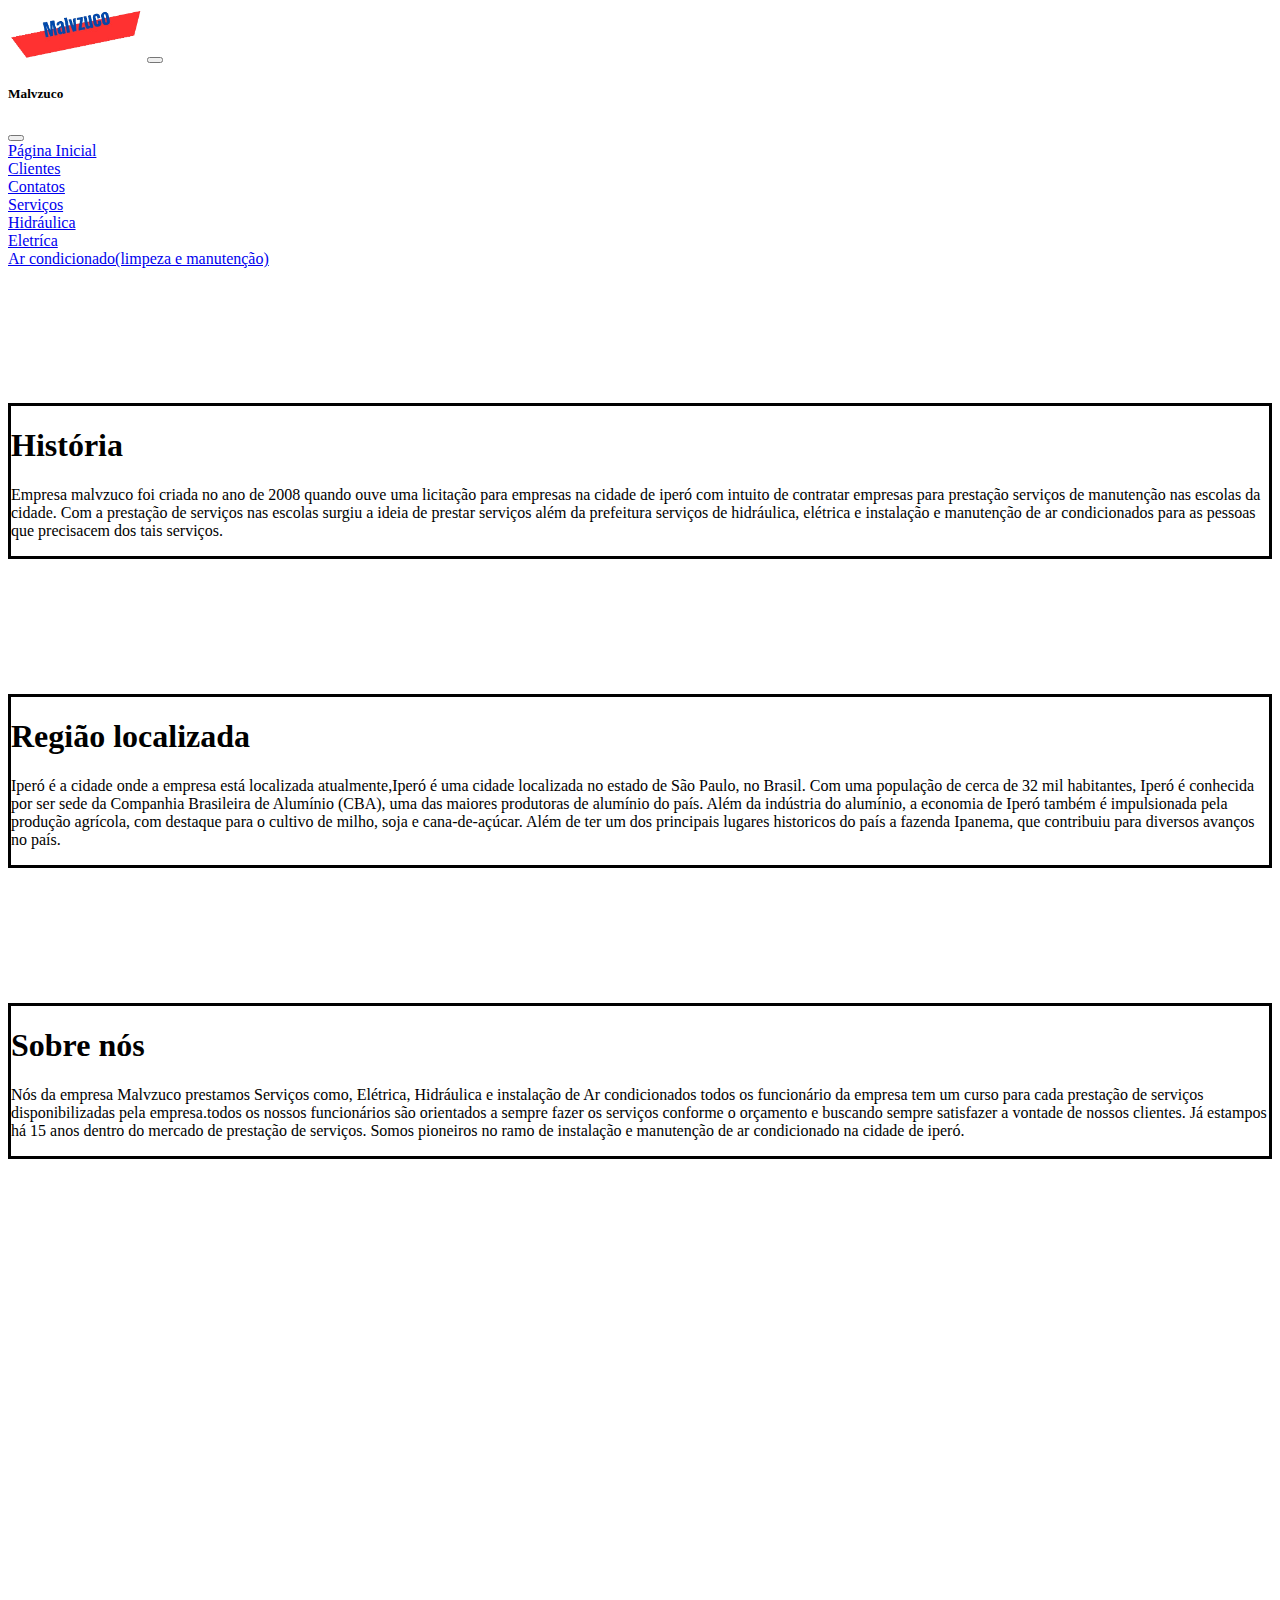
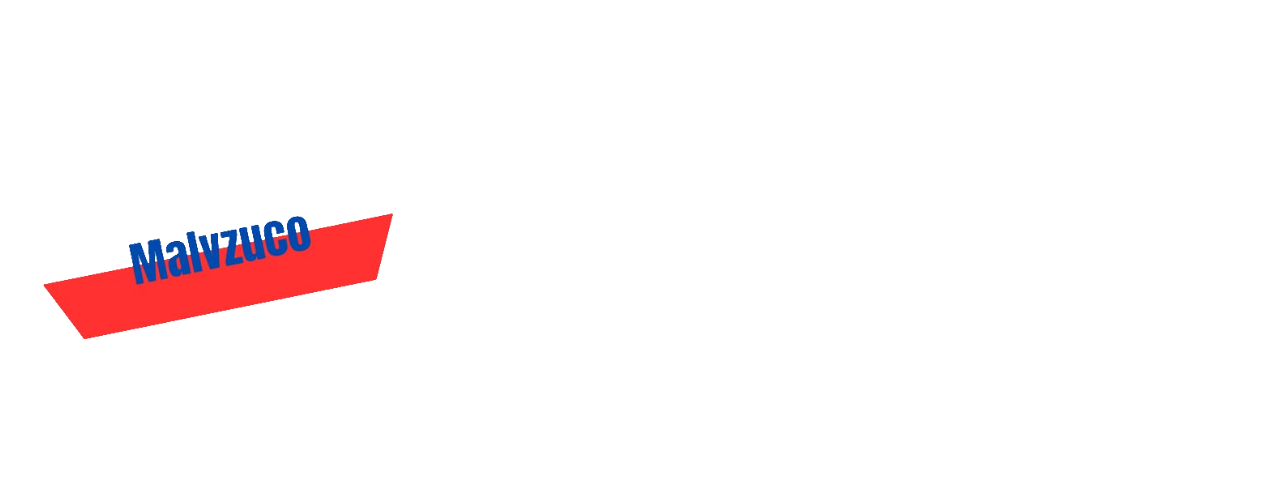
==== html/index.html @ faeadd3d "Mensagem de Teste de Commit" ====
<!doctype html>
<html lang="pt-br">
  <head>
    <meta charset="utf-8">
    <meta name="viewport" content="width=device-width, initial-scale=1">
    <title>Página inicial</title>
   
    <link href="https://cdn.jsdelivr.net/npm/bootstrap@5.3.0-alpha2/dist/css/bootstrap.min.css" rel="stylesheet" integrity="sha384-aFq/bzH65dt+w6FI2ooMVUpc+21e0SRygnTpmBvdBgSdnuTN7QbdgL+OapgHtvPp" crossorigin="anonymous">
    <link rel="stylesheet" href="https://stackpath.bootstrapcdn.com/bootstrap/4.1.3/css/bootstrap.min.css" integrity="sha384-MCw98/SFnGE8fJT3GXwEOngsV7Zt27NXFoaoApmYm81iuXoPkFOJwJ8ERdknLPMO" crossorigin="anonymous">
    <script src="https://stackpath.bootstrapcdn.com/bootstrap/4.1.3/js/bootstrap.min.js" integrity="sha384-ChfqqxuZUCnJSK3+MXmPNIyE6ZbWh2IMqE241rYiqJxyMiZ6OW/JmZQ5stwEULTy" crossorigin="anonymous"></script>
    
    <link rel="stylesheet" href="../assets/css/index.css">
  </head>
  <body>
    <!-- Barra de navegação -->
    <nav class="navbar navbar-dark bg-dark fixed-top col-sm-12">
      <div class="container-fluid">
        <a class="navbar-brand" href="#"><img src="../assets/img/logo-malvzuco-navbar.png" alt="logo da empresa"></a>
        <button class="navbar-toggler" type="button" data-bs-toggle="offcanvas" data-bs-target="#offcanvasDarkNavbar" aria-controls="offcanvasDarkNavbar" aria-label="Toggle navigation">
          <span class="navbar-toggler-icon"></span>
        </button>
        <div class="offcanvas offcanvas-end text-bg-dark" tabindex="-1" id="offcanvasDarkNavbar" aria-labelledby="offcanvasDarkNavbarLabel">
          <div class="offcanvas-header">
            <h5 class="offcanvas-title" id="offcanvasDarkNavbarLabel">Malvzuco</h5>
            <button type="button" class="btn-close btn-close-white" data-bs-dismiss="offcanvas" aria-label="Close"></button>
          </div>
          <div class="offcanvas-body">
            <ul class="navbar-nav justify-content-end flex-grow-1 pe-3">
              <li class="nav-item">
                <a class="nav-link active" aria-current="page" href="index.html">Página Inicial</a>
              </li>
              <li class="nav-item">
                <a class="nav-link" href="./dropdown-menu/clientes.html">Clientes</a>
              </li>
              <li class="nav-item">
                <a class="nav-link" href="./dropdown-menu/contato.html">Contatos</a>
              </li>
              <li class="nav-item dropdown">
                <a class="nav-link dropdown-toggle" href="#" role="button" data-bs-toggle="dropdown" aria-expanded="false">
                  Serviços
                </a>
                <ul class="dropdown-menu dropdown-menu-dark">
                  <li><a class="dropdown-item" href="./dropdown-menu/hidraulica.html">Hidráulica</a></li>
                  <li><a class="dropdown-item" href="./dropdown-menu/eletrica.html">Eletríca</a></li>
                  <li><a class="dropdown-item" href="./dropdown-menu/ar_condicionado.html">Ar condicionado(limpeza e manutenção)</a></li>
                 
                </ul>
              </li>
            </ul>
            
          </div>
        </div>
      </div>
    </nav>

    <!-- Conteudo -->
    <div class="conteudo_principal">
      <div class="conteudo col-lg-8 col-sm-12 bg-body-tertiary  rounded-3">
        <div class="container-fluid py-5">
          <h1 class="display-5 fw-bold">História</h1>
          <p class="col-md-12 fs-4">Empresa malvzuco foi criada no ano de 2008  quando ouve uma licitação para empresas
            na cidade de iperó com intuito de contratar empresas para prestação serviços de
            manutenção nas escolas da cidade. Com a prestação de serviços nas escolas surgiu a 
            ideia de prestar serviços além da prefeitura serviços de hidráulica,  elétrica e 
            instalação e manutenção de ar condicionados para as pessoas que precisacem dos tais serviços.</p>
          
        </div>
      </div>
  
      <div class="conteudo col-lg-8 col-sm-12 bg-body-tertiary rounded-3">
        <div class="container-fluid py-5 ">
          <h1 class="display-5 fw-bold">Região localizada</h1>
          <p class="col-md-12 fs-4">Iperó é a cidade onde a empresa está localizada atualmente,Iperó é uma cidade localizada 
            no estado de São Paulo, no Brasil. Com uma população de cerca de 32 mil habitantes, Iperó é conhecida
            por ser sede da Companhia Brasileira de Alumínio (CBA), uma das maiores produtoras de alumínio do país.
            Além da indústria do alumínio, a economia de Iperó também é impulsionada pela produção agrícola, com destaque
            para o cultivo de milho, soja e cana-de-açúcar.
            Além de ter um dos principais lugares historicos do país a fazenda Ipanema, que contribuiu para diversos avanços no país.</p>
          
        </div>
      </div>
  
      <div class="conteudo col-lg-8 col-sm-12 bg-body-tertiary rounded-3">
        <div class="container-fluid py-5">
          <h1 class="display-5 fw-bold">Sobre nós</h1>
          <p class="col-md-12 fs-4">Nós da empresa Malvzuco prestamos Serviços como, Elétrica, Hidráulica 
            e instalação de Ar condicionados todos os funcionário da empresa tem um curso para cada 
            prestação de serviços disponibilizadas pela empresa.todos os nossos funcionários são orientados
            a sempre fazer os serviços conforme o orçamento e buscando sempre satisfazer a vontade de nossos clientes. 
            Já estampos há 15 anos dentro do mercado de prestação de serviços. Somos pioneiros no ramo de instalação e
            manutenção de ar condicionado na cidade de iperó.</p>
          
        </div>
      </div>
    </div>
   

    
    

   
    
    

    <!-- rodapé -->
    
    <div class="footer  d-flex  align-items-center bg-dark col-lg-12 col-sm-12">
       <div class="contato col-lg-5 col-sm-8">
          <h4>E-MAIL:</h4> 
          <h5>malvzuco@yahoo.com.br</h5> <br>
      
          <h4>TELEFONE:</h4> 
          <h5>+15 99762-6275</h5>
        </div>
       <div class="contato col-lg-4 col-sm-8 ">
          <h4>MAPA DO SITE</h4>
          <ul>
            <li><a href="./dropdown-menu/clientes.html">Clientes</a></li>
            <li><a href="./dropdown-menu/contato.html">Contatos</a></li>
            <li><a href="./dropdown-menu/hidraulica.html">Hidráulica</a></li>
            <li><a href="./dropdown-menu/eletrica.html">Eletríca</a></li>
            <li><a href="./dropdown-menu/ar_condicionado.html">Ar condicionado</a></li>
          </ul>
       </div>
       <div class="contato col-lg-3 col-sm-12 ">
        <img src="../assets/img/logo-malvzuco.png" alt="logo da empresa">
       </div>
     </div>
    

    <script src="https://code.jquery.com/jquery-3.3.1.slim.min.js" integrity="sha384-q8i/X+965DzO0rT7abK41JStQIAqVgRVzpbzo5smXKp4YfRvH+8abtTE1Pi6jizo" crossorigin="anonymous"></script>
    <script src="https://cdnjs.cloudflare.com/ajax/libs/popper.js/1.14.3/umd/popper.min.js" integrity="sha384-ZMP7rVo3mIykV+2+9J3UJ46jBk0WLaUAdn689aCwoqbBJiSnjAK/l8WvCWPIPm49" crossorigin="anonymous"></script>
    <script src="https://cdn.jsdelivr.net/npm/bootstrap@5.3.0-alpha2/dist/js/bootstrap.bundle.min.js" integrity="sha384-qKXV1j0HvMUeCBQ+QVp7JcfGl760yU08IQ+GpUo5hlbpg51QRiuqHAJz8+BrxE/N" crossorigin="anonymous"></script>
    <script src="assets/js/script.js"></script>
  </body>
</html>
---- assets/css/index.css ----
.navbar-brand img{
    width: 15vh;
}

.footer{
    /* position:fixed; */
    padding: 10px 10px 0px 10px;
    bottom: 0;
    width: 100%;
    color: white;
    flex-wrap: wrap;
    margin-top: 15vh;
}
.contato a {
    color: white;
    text-decoration: none;
    display: block;
    font-size: 2.3vh;
}
ul{
    list-style-type: none;
    margin: 0;
    padding: 0;
    overflow: hidden;
}
.contato img{
    width: 45vh;

}

.conteudo{
    border-style: solid;
    border-color: black;
    margin-left: auto;
    margin-right: auto;
    margin-top: 15vh;
}
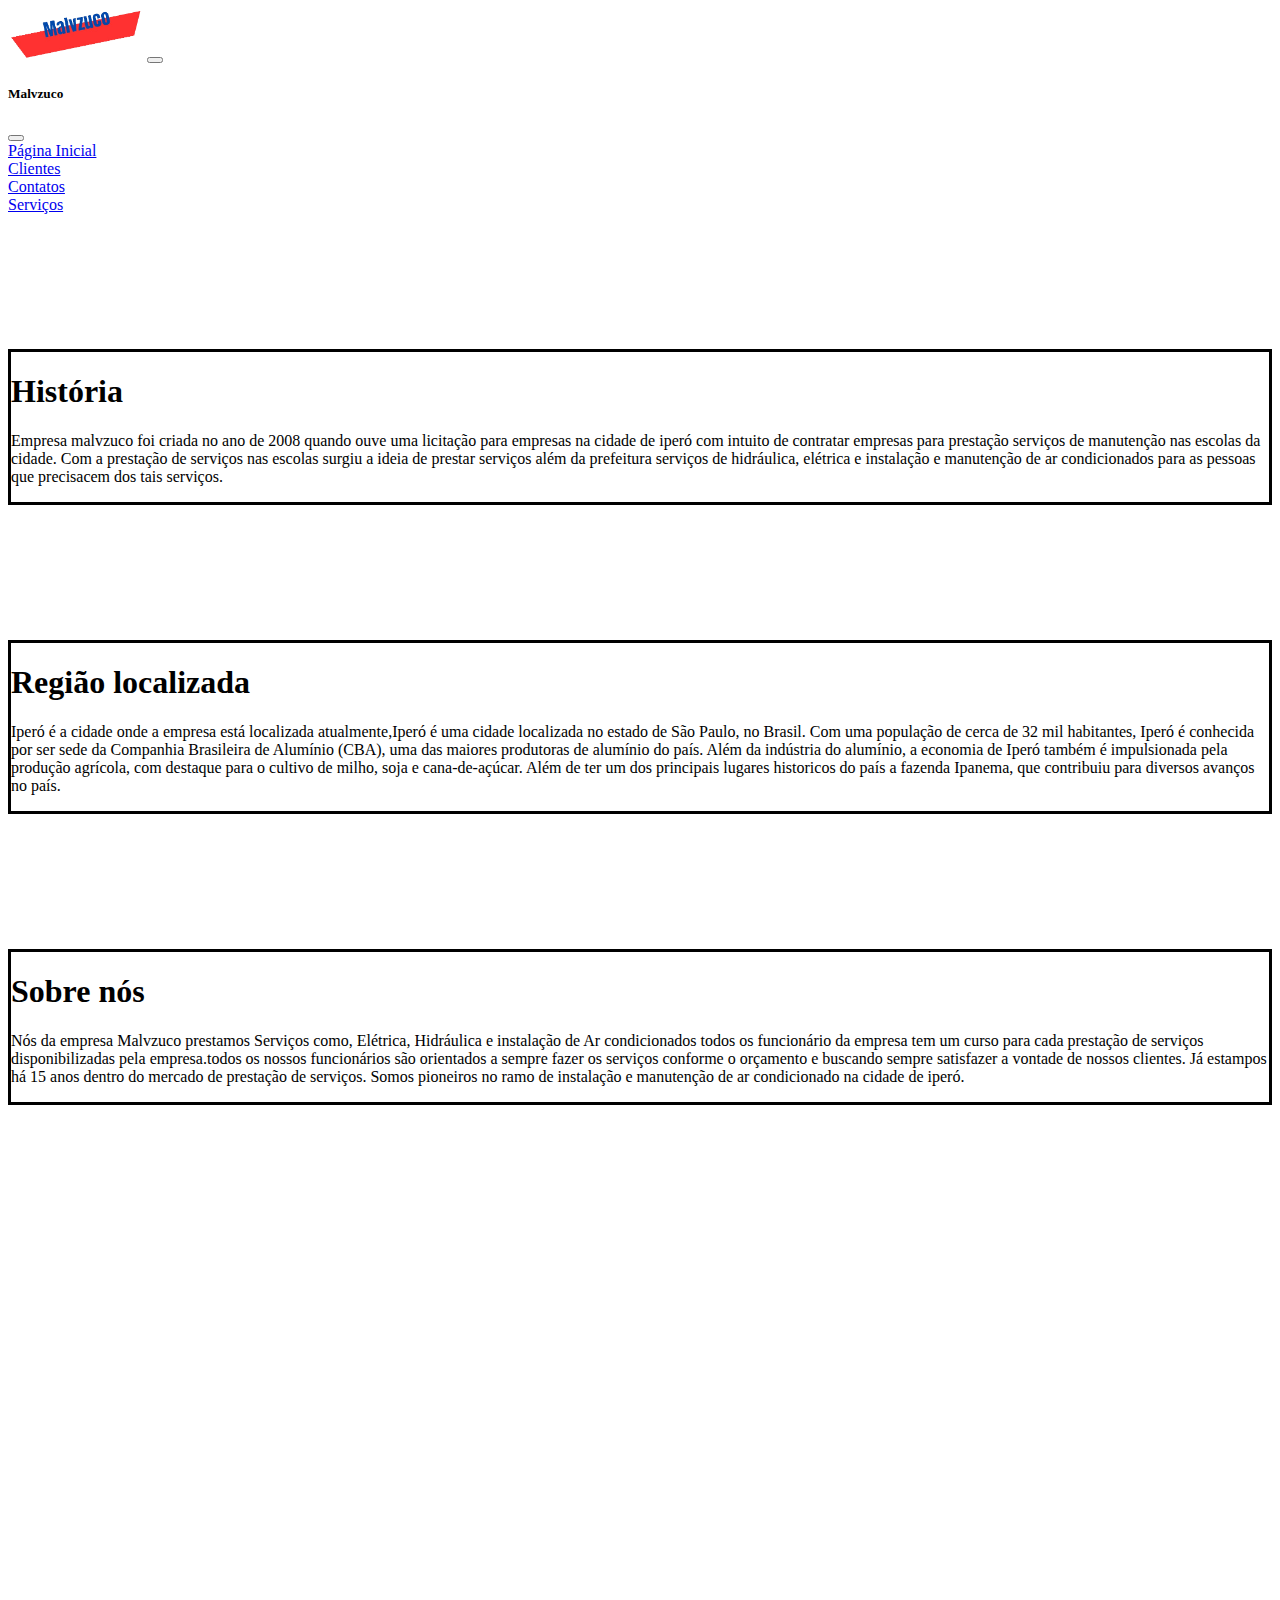
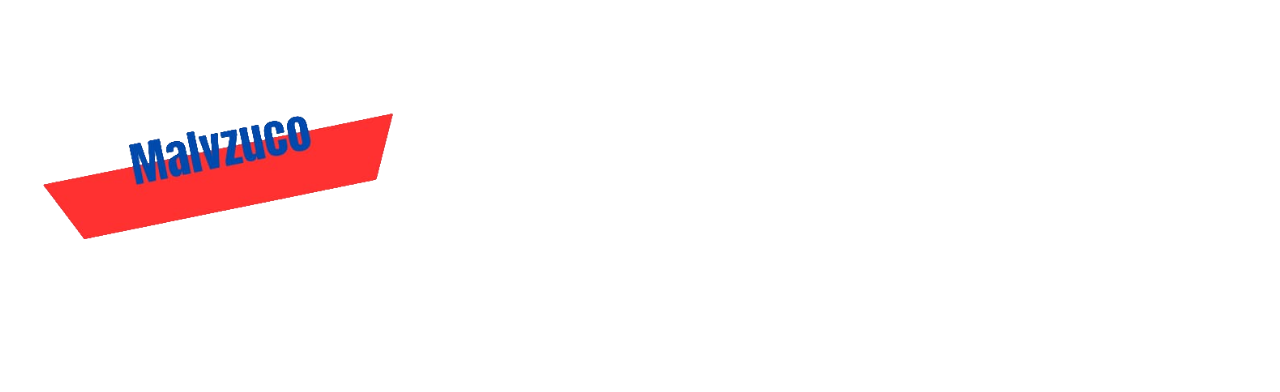
==== commit 4ca6639b: "Mensagem de Teste de Commit" ====
--- a/html/index.html
+++ b/html/index.html
@@ -35,17 +35,10 @@
               <li class="nav-item">
                 <a class="nav-link" href="./dropdown-menu/contato.html">Contatos</a>
               </li>
-              <li class="nav-item dropdown">
-                <a class="nav-link dropdown-toggle" href="#" role="button" data-bs-toggle="dropdown" aria-expanded="false">
-                  Serviços
-                </a>
-                <ul class="dropdown-menu dropdown-menu-dark">
-                  <li><a class="dropdown-item" href="./dropdown-menu/hidraulica.html">Hidráulica</a></li>
-                  <li><a class="dropdown-item" href="./dropdown-menu/eletrica.html">Eletríca</a></li>
-                  <li><a class="dropdown-item" href="./dropdown-menu/ar_condicionado.html">Ar condicionado(limpeza e manutenção)</a></li>
-                 
-                </ul>
+              <li class="nav-item">
+                <a class="nav-link" href="./dropdown-menu/servicos.html">Serviços</a>
               </li>
+             
             </ul>
             
           </div>
@@ -117,9 +110,7 @@
           <ul>
             <li><a href="./dropdown-menu/clientes.html">Clientes</a></li>
             <li><a href="./dropdown-menu/contato.html">Contatos</a></li>
-            <li><a href="./dropdown-menu/hidraulica.html">Hidráulica</a></li>
-            <li><a href="./dropdown-menu/eletrica.html">Eletríca</a></li>
-            <li><a href="./dropdown-menu/ar_condicionado.html">Ar condicionado</a></li>
+            <li><a href="./dropdown-menu/servicos.html">Serviços</a></li>
           </ul>
        </div>
        <div class="contato col-lg-3 col-sm-12 ">
